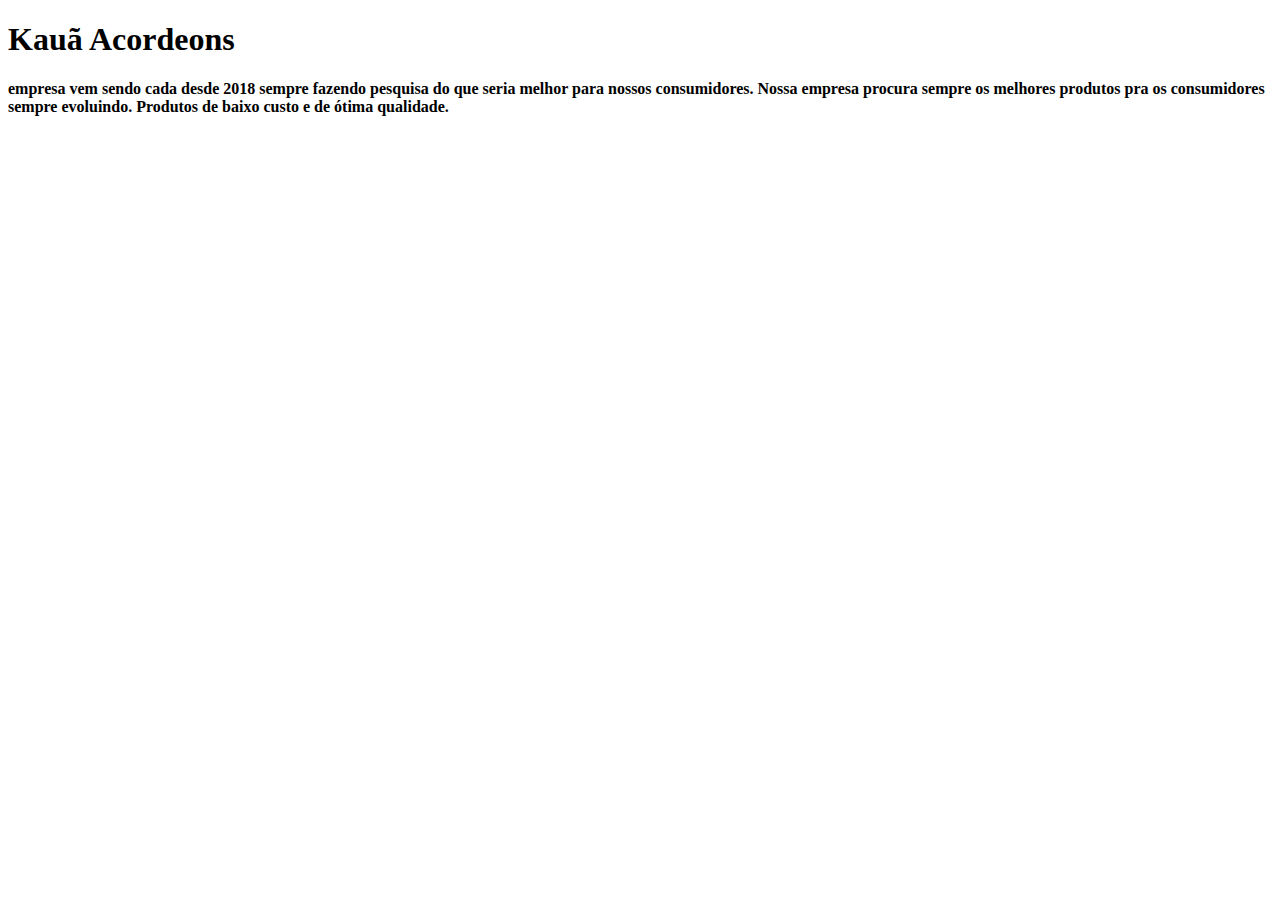
==== index.html @ f5f45a57 "utftrftvtv" ====
<!DOCTYPE html>
<html lang="en">
<head>
    <link rel="stylesheet" href="style.css">
    <meta charset="UTF-8">
    <meta http-equiv="X-UA-Compatible" content="IE=edge">
    <meta name="viewport" content="width=device-width, initial-scale=1.0">
    <title>Kauã Acordeons</title>
</head>
<body>
    <h1>Kauã Acordeons</h1>
    <b> empresa vem sendo cada desde 2018 sempre fazendo pesquisa do que seria melhor para nossos consumidores.
    Nossa empresa procura sempre os melhores produtos pra os consumidores sempre evoluindo.
    Produtos de baixo custo e de ótima qualidade.</b>
</body>
</html>
---- style.css ----
body{
    background-color: ;
    }
    
    Estilizar o título principal do seu site
     h1{
    color: ;
    font-family: ;
    background: ;
    }
    
    Estilizar os parágrafos
    p{
    color: ;
    font-family: ;
    font-size: ;
    background: ;
    }body{
    {
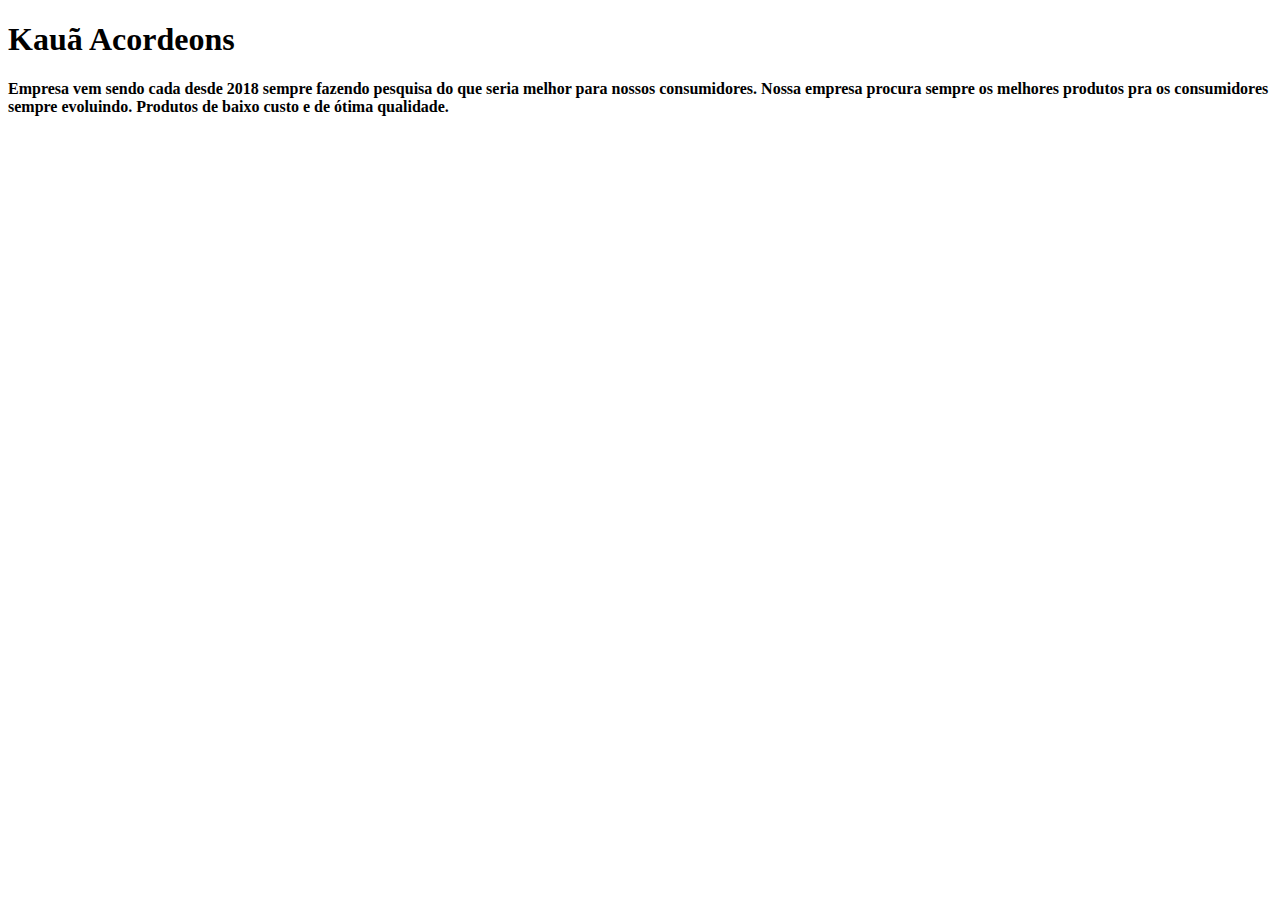
==== commit 4ee4b1fa: "gyuyug" ====
--- a/index.html
+++ b/index.html
@@ -9,7 +9,7 @@
 </head>
 <body>
     <h1>Kauã Acordeons</h1>
-    <b> empresa vem sendo cada desde 2018 sempre fazendo pesquisa do que seria melhor para nossos consumidores.
+    <b> Empresa vem sendo cada desde 2018 sempre fazendo pesquisa do que seria melhor para nossos consumidores.
     Nossa empresa procura sempre os melhores produtos pra os consumidores sempre evoluindo.
     Produtos de baixo custo e de ótima qualidade.</b>
 </body>
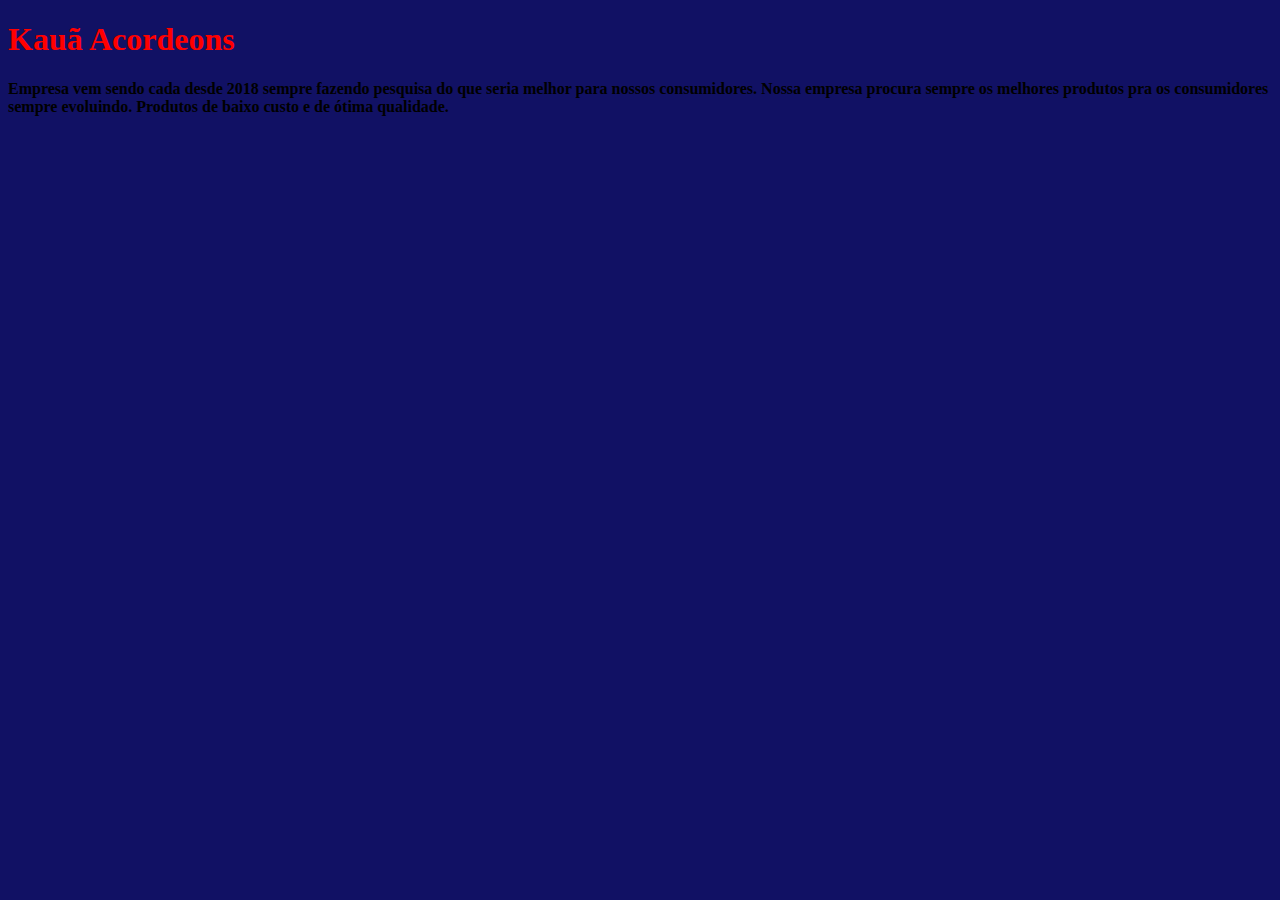
==== commit 0a82d398: "n n" ====
--- a/index.html
+++ b/index.html
@@ -1,7 +1,7 @@
 <!DOCTYPE html>
 <html lang="en">
 <head>
-    <link rel="stylesheet" href="style.css">
+   <link rel="stylesheet" href="style.css">
     <meta charset="UTF-8">
     <meta http-equiv="X-UA-Compatible" content="IE=edge">
     <meta name="viewport" content="width=device-width, initial-scale=1.0">
@@ -13,4 +13,4 @@
     Nossa empresa procura sempre os melhores produtos pra os consumidores sempre evoluindo.
     Produtos de baixo custo e de ótima qualidade.</b>
 </body>
-</html>
+</html>--- a/style.css
+++ b/style.css
@@ -1,17 +1,17 @@
 body{
-    background-color: ;
+    background-color: rgb(17, 17, 100);
     }
     
-    Estilizar o título principal do seu site
+    
      h1{
-    color: ;
+    color:red ;
     font-family: ;
     background: ;
     }
     
-    Estilizar os parágrafos
+  
     p{
-    color: ;
+    color:blue ;
     font-family: ;
     font-size: ;
     background: ;
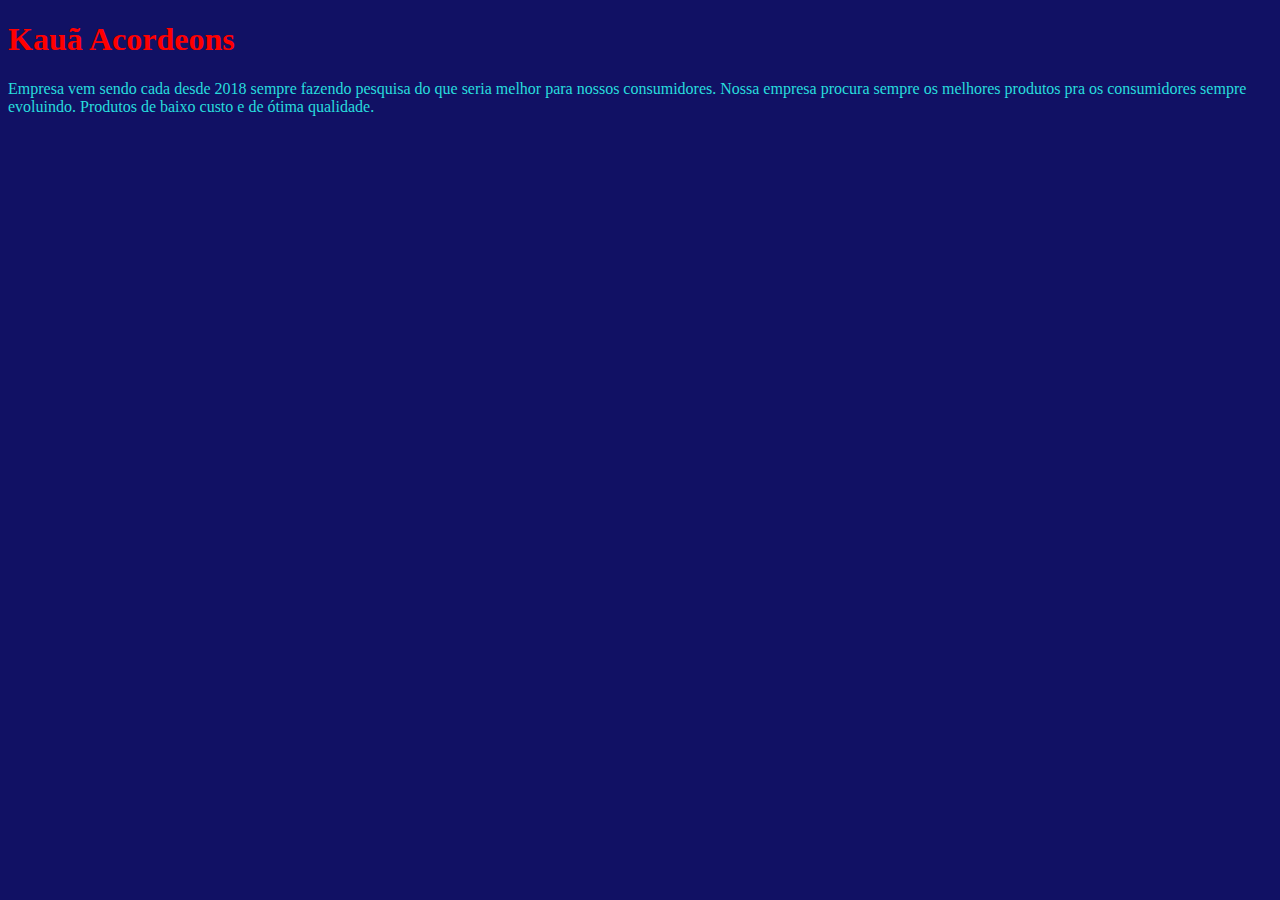
==== commit ab06a068: "9ijj" ====
--- a/index.html
+++ b/index.html
@@ -9,8 +9,8 @@
 </head>
 <body>
     <h1>Kauã Acordeons</h1>
-    <b> Empresa vem sendo cada desde 2018 sempre fazendo pesquisa do que seria melhor para nossos consumidores.
+    <p> Empresa vem sendo cada desde 2018 sempre fazendo pesquisa do que seria melhor para nossos consumidores.
     Nossa empresa procura sempre os melhores produtos pra os consumidores sempre evoluindo.
-    Produtos de baixo custo e de ótima qualidade.</b>
+    Produtos de baixo custo e de ótima qualidade.</p>
 </body>
 </html>--- a/style.css
+++ b/style.css
@@ -11,9 +11,8 @@
     
   
     p{
-    color:blue ;
+    color:rgb(40, 221, 221) ;
     font-family: ;
     font-size: ;
     background: ;
-    }body{
-    {
+    }
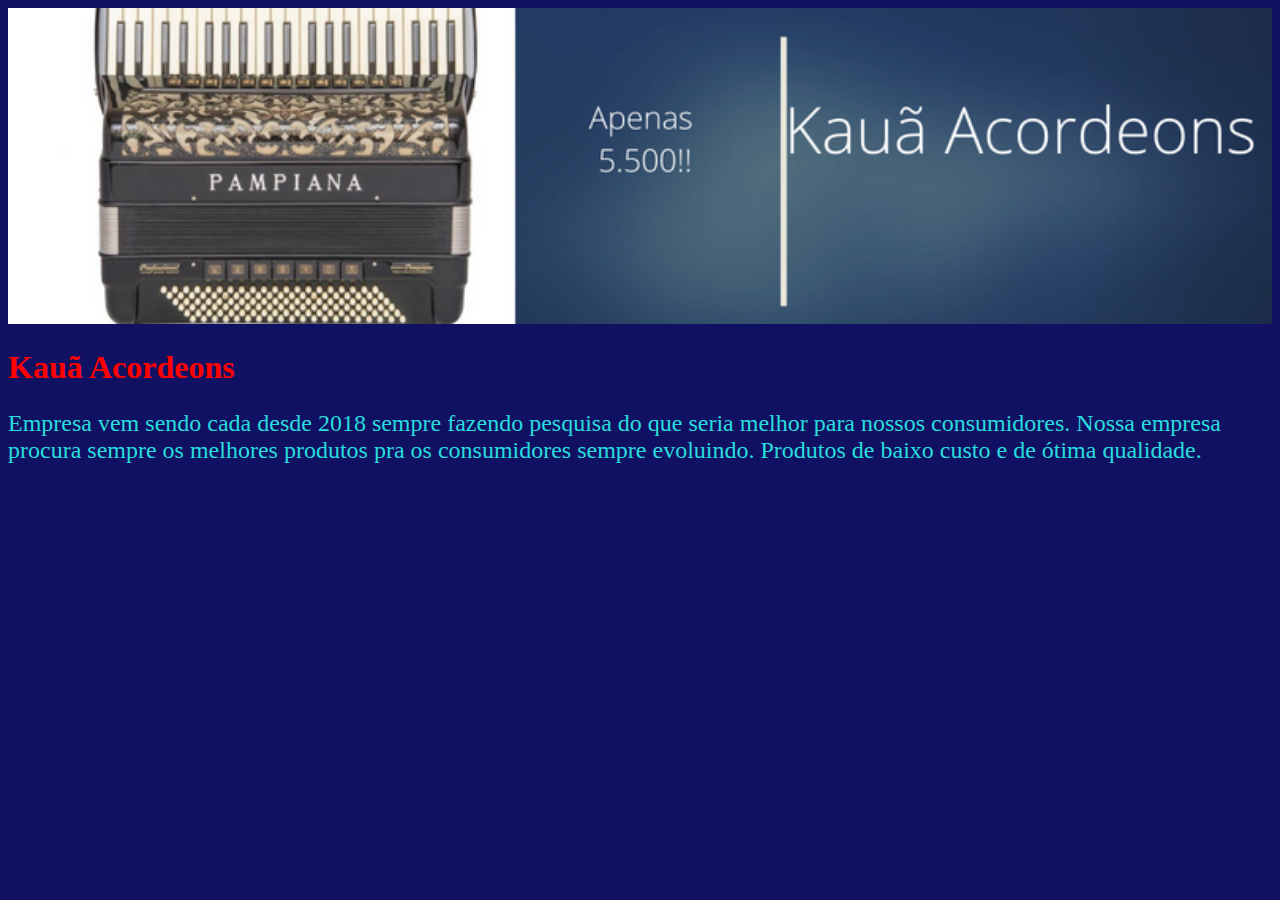
==== commit 24c14c2e: "gyguh" ====
--- a/index.html
+++ b/index.html
@@ -8,9 +8,11 @@
     <title>Kauã Acordeons</title>
 </head>
 <body>
+    <img id="aa" src="Kauã Acordeons.png">
     <h1>Kauã Acordeons</h1>
     <p> Empresa vem sendo cada desde 2018 sempre fazendo pesquisa do que seria melhor para nossos consumidores.
     Nossa empresa procura sempre os melhores produtos pra os consumidores sempre evoluindo.
     Produtos de baixo custo e de ótima qualidade.</p>
 </body>
+<img src=>
 </html>--- a/style.css
+++ b/style.css
@@ -13,6 +13,11 @@
     p{
     color:rgb(40, 221, 221) ;
     font-family: ;
-    font-size: ;
+    font-size: 150%;
     background: ;
     }
+
+    #aa {
+        width: 100%;
+    }
+    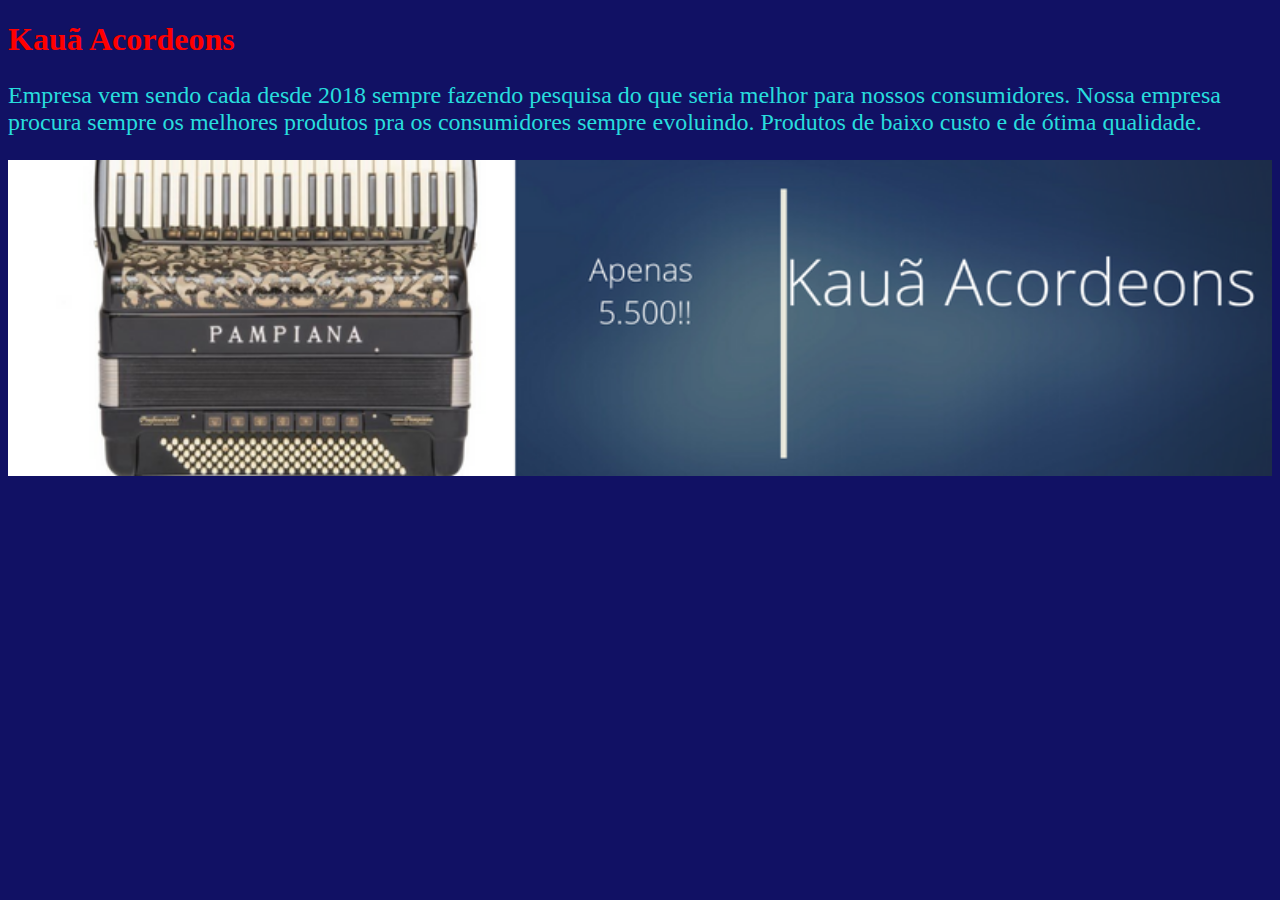
==== commit 8748fd42: "bjb" ====
--- a/index.html
+++ b/index.html
@@ -8,11 +8,10 @@
     <title>Kauã Acordeons</title>
 </head>
 <body>
-    <img id="aa" src="Kauã Acordeons.png">
     <h1>Kauã Acordeons</h1>
     <p> Empresa vem sendo cada desde 2018 sempre fazendo pesquisa do que seria melhor para nossos consumidores.
     Nossa empresa procura sempre os melhores produtos pra os consumidores sempre evoluindo.
     Produtos de baixo custo e de ótima qualidade.</p>
 </body>
-<img src=>
+<img id="aa" src="Kauã Acordeons.png">
 </html>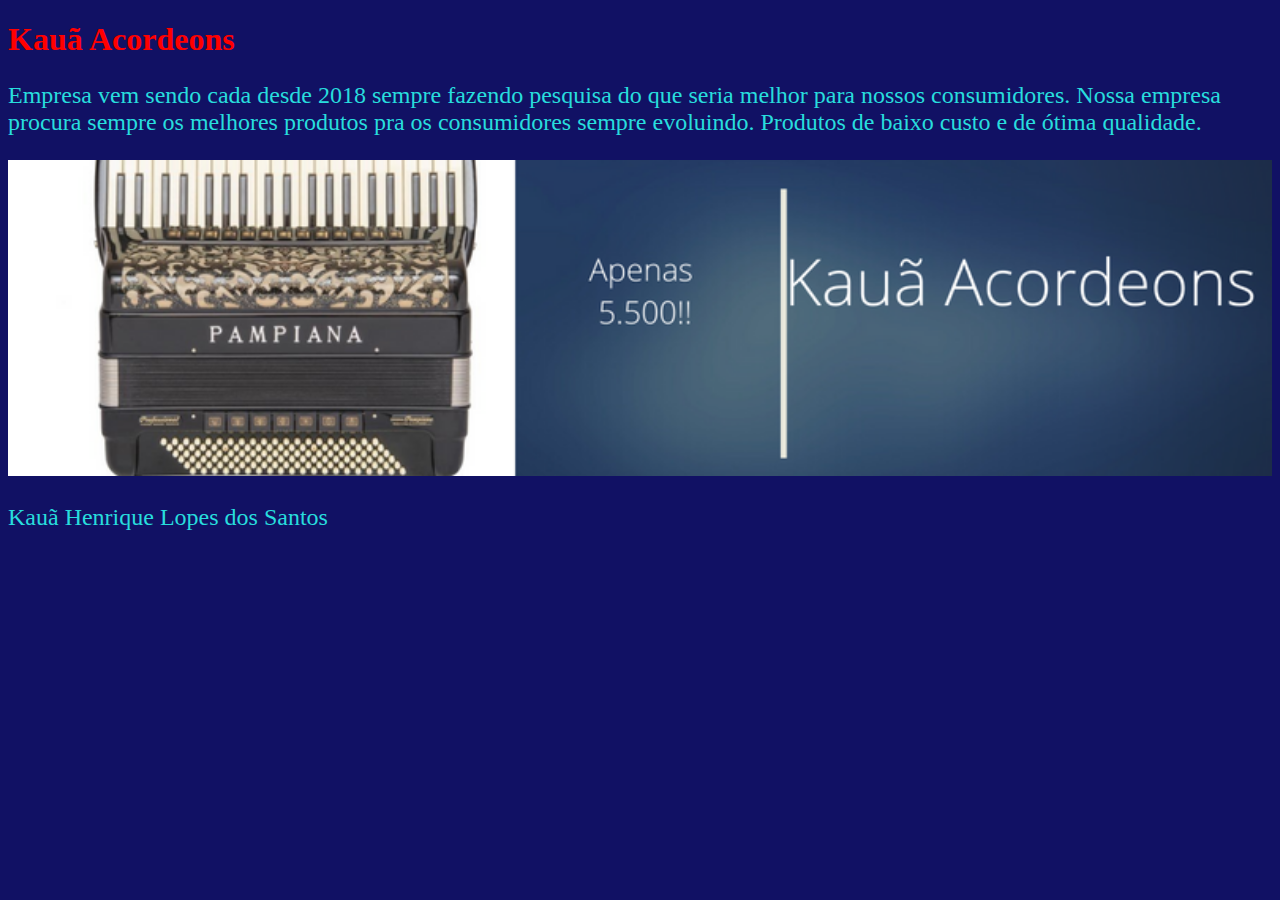
==== commit 2a494ad7: "jiuhui" ====
--- a/index.html
+++ b/index.html
@@ -14,4 +14,5 @@
     Produtos de baixo custo e de ótima qualidade.</p>
 </body>
 <img id="aa" src="Kauã Acordeons.png">
+<p>Kauã Henrique Lopes dos Santos</p>
 </html>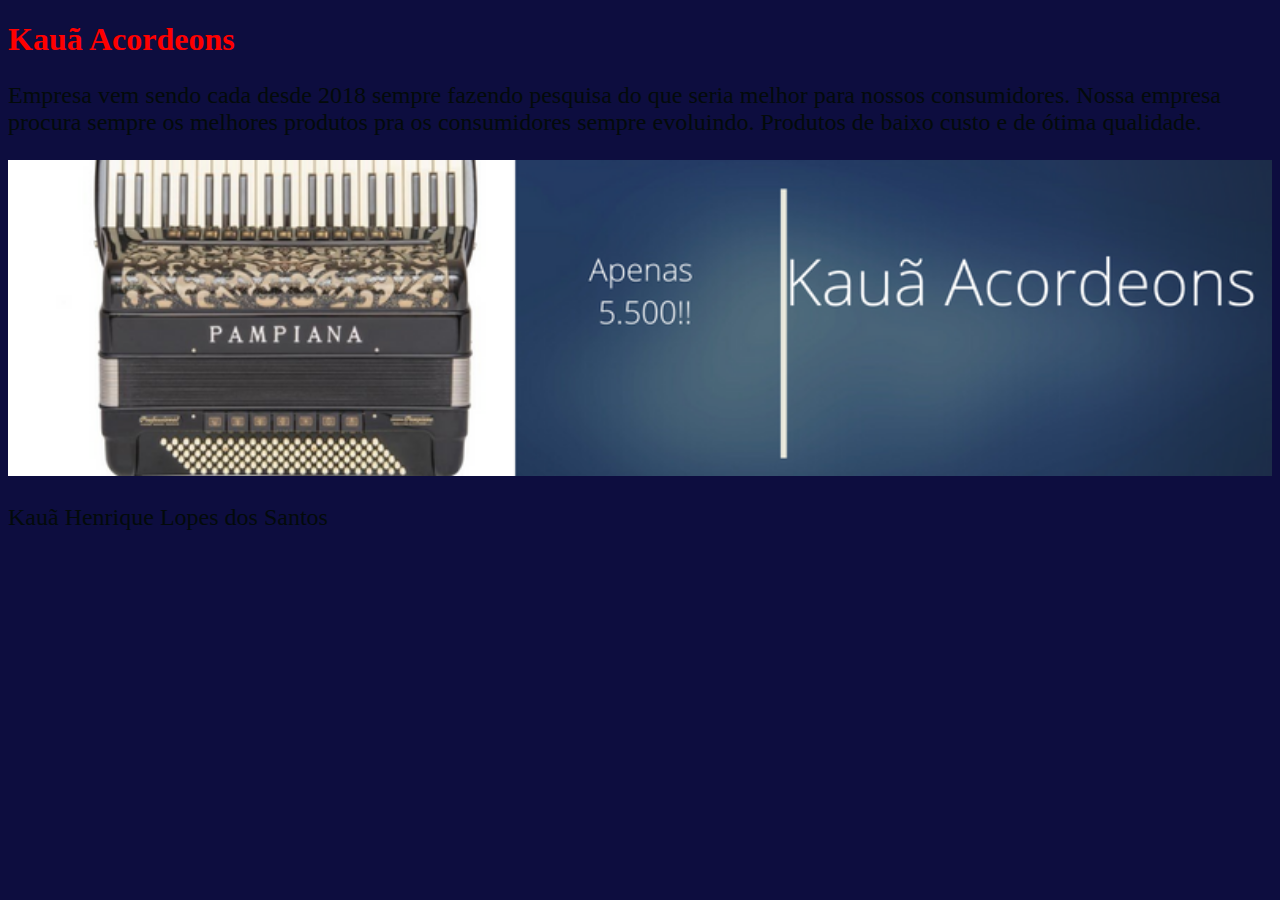
==== commit c8f7a37c: "glujhu" ====
--- a/index.html
+++ b/index.html
@@ -14,5 +14,5 @@
     Produtos de baixo custo e de ótima qualidade.</p>
 </body>
 <img id="aa" src="Kauã Acordeons.png">
-<p>Kauã Henrique Lopes dos Santos</p>
-</html>+</html>
+<p>Kauã Henrique Lopes dos Santos</p>--- a/style.css
+++ b/style.css
@@ -1,5 +1,5 @@
 body{
-    background-color: rgb(17, 17, 100);
+    background-color: rgb(13, 13, 63);
     }
     
     
@@ -11,7 +11,7 @@
     
   
     p{
-    color:rgb(40, 221, 221) ;
+    color:rgb(3, 10, 10) ;
     font-family: ;
     font-size: 150%;
     background: ;
